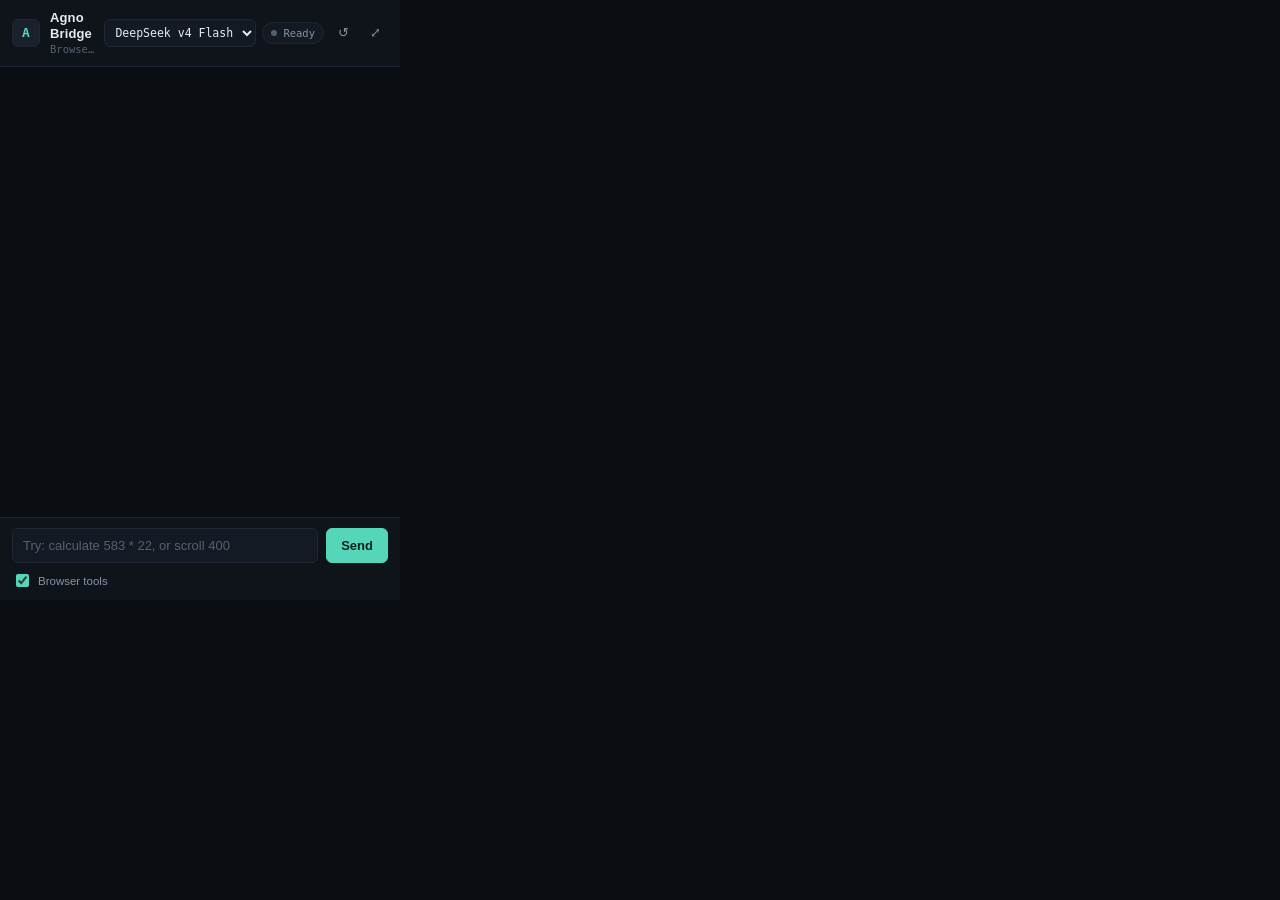
==== extension/popup.html @ 57d3ecd9 "Initial commit: Agno Bridge Chrome extension + FastAPI backend Chrome MV3 extension that bridges an " ====
<!doctype html>
<html lang="en">
  <head>
    <meta charset="UTF-8" />
    <meta name="viewport" content="width=device-width, initial-scale=1.0" />
    <title>Agno Bridge</title>
    <link rel="stylesheet" href="popup.css" />
  </head>
  <body class="is-popup">
    <div class="panel-shell">
      <div class="panel-top">
        <div class="panel-title">
          <div class="mark">A</div>
          <div class="title-text">
            <div class="name">Agno Bridge</div>
            <div class="subtitle">Browser automation agent</div>
          </div>
        </div>
        <div class="top-actions">
          <select id="modelSelect" title="Select model">
            <option value="deepseek">DeepSeek v4 Flash</option>
            <option value="gemini">Gemini 3.6 Flash</option>
          </select>
          <span id="statusBox" class="status-pill" data-state="idle">
            <span class="status-dot"></span>
            <span class="status-text">Ready</span>
          </span>
          <button id="clearBtn" class="icon-btn" title="Clear conversation" aria-label="Clear conversation">↺</button>
          <button id="openUiBtn" class="icon-btn" title="Open full dashboard" aria-label="Open full dashboard">⤢</button>
        </div>
      </div>

      <div class="panel-body">
        <div class="left">
          <div id="messages" class="messages" role="log" aria-live="polite"></div>
          <div class="composer">
            <div class="composer-row">
              <input id="quickCmd" placeholder="Try: calculate 583 * 22, or scroll 400" autocomplete="off" />
              <button id="sendBtn" class="send">Send</button>
            </div>
            <div class="composer-meta">
              <label class="meta-item"><input id="browserToolsInput" type="checkbox" checked /> Browser tools</label>
            </div>
          </div>
        </div>
      </div>
    </div>

    <script src="popup.js"></script>
  </body>
</html>
---- extension/popup.css ----
/* Agno Bridge panel — technical/console aesthetic (CDP-inspired), not a chat-clone gradient. */

:root {
  --bg: #0a0d12;
  --surface: #0f141b;
  --surface-2: #141a23;
  --surface-3: #1a212c;
  --border: #1f2733;
  --border-soft: #182029;
  --text: #e7ebf1;
  --text-dim: #8792a3;
  --text-faint: #56616f;

  --accent: #56d6b8;
  --accent-soft: rgba(86, 214, 184, 0.14);
  --accent-border: rgba(86, 214, 184, 0.35);

  --amber: #e0a84e;
  --blue: #5b9df0;
  --green: #4fbf82;
  --red: #ef6a6a;
  --think: #9a8cf0;

  --font-sans: -apple-system, BlinkMacSystemFont, "Segoe UI", Inter, Helvetica, Arial, sans-serif;
  --font-mono: ui-monospace, "SF Mono", "JetBrains Mono", "Fira Code", Menlo, Consolas, monospace;

  --radius: 8px;
  --radius-sm: 6px;
}

* { box-sizing: border-box; }

html, body { height: 100%; }

body {
  margin: 0;
  overflow: hidden; /* .messages is the only scroll region; never let the outer page scroll/resize instead */
  font-family: var(--font-sans);
  background: var(--bg);
  color: var(--text);
  -webkit-font-smoothing: antialiased;
  font-size: 13.5px;
}

@media (prefers-reduced-motion: reduce) {
  * { animation-duration: 0.001ms !important; transition-duration: 0.001ms !important; }
}

/* ---------- shell ---------- */

.panel-shell {
  width: 100%;
  height: 100vh;
  overflow: hidden;
  display: flex;
  flex-direction: column;
  min-height: 0;
  background: var(--bg);
}

.panel-top {
  display: flex;
  align-items: center;
  justify-content: space-between;
  gap: 10px;
  padding: 10px 12px;
  border-bottom: 1px solid var(--border);
  background: var(--surface);
  flex: 0 0 auto;
}

.panel-title { display: flex; align-items: center; gap: 10px; min-width: 0; }

.mark {
  width: 28px;
  height: 28px;
  border-radius: var(--radius-sm);
  background: var(--surface-3);
  border: 1px solid var(--border);
  display: grid;
  place-items: center;
  font-family: var(--font-mono);
  font-weight: 700;
  font-size: 13px;
  color: var(--accent);
  flex: 0 0 auto;
}

.title-text { line-height: 1.25; min-width: 0; }
.title-text .name { font-weight: 600; font-size: 13px; color: var(--text); letter-spacing: 0.01em; }
.title-text .subtitle {
  font-family: var(--font-mono);
  font-size: 10.5px;
  color: var(--text-faint);
  white-space: nowrap;
  overflow: hidden;
  text-overflow: ellipsis;
}

.top-actions { display: flex; gap: 6px; align-items: center; flex: 0 0 auto; }

.top-actions select {
  background: var(--surface-2);
  color: var(--text);
  border: 1px solid var(--border);
  padding: 5px 6px;
  border-radius: var(--radius-sm);
  font-size: 11.5px;
  font-family: var(--font-mono);
}

.icon-btn {
  background: transparent;
  border: 1px solid transparent;
  color: var(--text-dim);
  font-size: 13px;
  width: 26px;
  height: 26px;
  display: grid;
  place-items: center;
  border-radius: var(--radius-sm);
  cursor: pointer;
  line-height: 1;
}
.icon-btn:hover { background: var(--surface-2); border-color: var(--border); color: var(--text); }
.icon-btn:active { transform: translateY(1px); }
.icon-btn.is-active { color: var(--accent); border-color: var(--accent-border); background: var(--accent-soft); }
.icon-btn:focus-visible,
.trace-row:focus-visible { outline: 2px solid var(--accent); outline-offset: -2px; }

/* status pill */
.status-pill {
  display: inline-flex;
  align-items: center;
  gap: 6px;
  padding: 4px 8px;
  border-radius: 999px;
  background: var(--surface-2);
  border: 1px solid var(--border);
  font-family: var(--font-mono);
  font-size: 10.5px;
  color: var(--text-dim);
  white-space: nowrap;
}
.status-dot {
  width: 6px; height: 6px; border-radius: 50%;
  background: var(--text-faint);
  flex: 0 0 auto;
}
.status-pill[data-state="idle"] .status-dot { background: var(--text-faint); }
.status-pill[data-state="connecting"] .status-dot,
.status-pill[data-state="sending"] .status-dot { background: var(--amber); animation: pulse 1.1s ease-in-out infinite; }
.status-pill[data-state="attached"] .status-dot,
.status-pill[data-state="streaming"] .status-dot { background: var(--blue); animation: pulse 1.1s ease-in-out infinite; }
.status-pill[data-state="done"] .status-dot { background: var(--green); }
.status-pill[data-state="error"] .status-dot { background: var(--red); }

@keyframes pulse {
  0%, 100% { opacity: 1; box-shadow: 0 0 0 0 currentColor; }
  50% { opacity: 0.55; }
}

/* ---------- body / log ---------- */

.panel-body {
  display: flex;
  flex: 1 1 auto;
  min-height: 0;
  padding: 0;
}

.left {
  flex: 1;
  display: flex;
  flex-direction: column;
  min-height: 0;
  min-width: 0;
}

.messages {
  flex: 1 1 auto;
  min-height: 0;
  overflow-y: auto;
  overflow-x: hidden;
  padding: 14px 12px;
  display: flex;
  flex-direction: column;
  align-items: flex-start; /* bubbles size to their own content instead of default stretch-to-fill */
  gap: 10px;
  scrollbar-width: thin;
  scrollbar-color: var(--border) transparent;
}
/* Flex items default to flex-shrink:1 — once content overflows the visible
   area, that lets the flex column squeeze every child to fit instead of
   overflowing and letting .messages scroll, which reads as blocks warping
   and expanded content spilling past its own (wrongly-shrunk) box into the
   next block. Every child keeps its natural content height; .messages is
   the only thing allowed to overflow. */
.messages > * { flex-shrink: 0; }
.messages::-webkit-scrollbar { width: 8px; }
.messages::-webkit-scrollbar-track { background: transparent; }
.messages::-webkit-scrollbar-thumb { background: var(--border); border-radius: 8px; }
.messages::-webkit-scrollbar-thumb:hover { background: var(--text-faint); }

/* chat bubbles */
.msg {
  max-width: 88%;
  padding: 9px 11px;
  border-radius: var(--radius);
  background: var(--surface-2);
  border: 1px solid var(--border-soft);
  color: var(--text);
  font-size: 13.5px;
  line-height: 1.45;
  word-wrap: break-word;
  white-space: pre-wrap;
}
.msg.user {
  margin-left: auto;
  background: var(--accent-soft);
  border-color: var(--accent-border);
  color: var(--text);
}
.msg.assistant { background: var(--surface-2); }
.msg .meta {
  font-family: var(--font-mono);
  font-size: 10px;
  color: var(--text-faint);
  margin-bottom: 4px;
  text-transform: uppercase;
  letter-spacing: 0.04em;
}

/* rendered markdown inside assistant bubbles */
.msg.assistant .content > *:first-child { margin-top: 0; }
.msg.assistant .content > *:last-child { margin-bottom: 0; }
.msg.assistant .content p { margin: 0 0 8px; }
.msg.assistant .content h1,
.msg.assistant .content h2,
.msg.assistant .content h3,
.msg.assistant .content h4,
.msg.assistant .content h5,
.msg.assistant .content h6 {
  margin: 10px 0 6px;
  font-size: 1em;
  font-weight: 700;
  color: var(--text);
}
.msg.assistant .content ul,
.msg.assistant .content ol { margin: 4px 0 8px; padding-left: 18px; }
.msg.assistant .content li { margin: 2px 0; }
.msg.assistant .content code {
  font-family: var(--font-mono);
  background: var(--surface-3);
  border: 1px solid var(--border-soft);
  padding: 1px 5px;
  border-radius: 4px;
  font-size: 0.9em;
}
.msg.assistant .content pre.md-code {
  margin: 6px 0;
  background: var(--bg);
  border: 1px solid var(--border-soft);
  border-radius: var(--radius-sm);
  padding: 8px 9px;
  overflow-x: auto;
}
.msg.assistant .content pre.md-code code { background: transparent; border: none; padding: 0; }
.msg.assistant .content a { color: var(--accent); }

.msg .content.is-streaming::after {
  content: '';
  display: inline-block;
  width: 6px; height: 12px;
  margin-left: 2px;
  background: var(--accent);
  vertical-align: text-bottom;
  animation: blink 0.9s steps(1) infinite;
}
@keyframes blink { 50% { opacity: 0; } }

.empty-hint {
  margin: auto;
  text-align: center;
  color: var(--text-faint);
  font-size: 12.5px;
  max-width: 220px;
  line-height: 1.5;
}

/* ---------- tool trace ("console row") ---------- */

.trace {
  align-self: stretch;
  border: 1px solid var(--border-soft);
  border-radius: var(--radius-sm);
  background: var(--surface);
  font-family: var(--font-mono);
  overflow: hidden;
}

.trace-row {
  width: 100%;
  display: flex;
  align-items: center;
  gap: 8px;
  padding: 7px 9px;
  background: transparent;
  border: none;
  color: var(--text);
  font-family: inherit;
  font-size: 11.5px;
  cursor: pointer;
  text-align: left;
}
.trace-row:hover { background: var(--surface-2); }

.trace-dot {
  width: 6px; height: 6px; border-radius: 50%;
  flex: 0 0 auto;
  background: var(--text-faint);
}
.trace[data-status="pending"] .trace-dot { background: var(--amber); }
.trace[data-status="running"] .trace-dot { background: var(--blue); animation: pulse 1s ease-in-out infinite; }
.trace[data-status="done"] .trace-dot { background: var(--green); }
.trace[data-status="error"] .trace-dot { background: var(--red); }

.trace-name { font-weight: 600; color: var(--text); flex: 0 0 auto; }
.trace-badge {
  display: inline-block;
  font-size: 9px;
  padding: 2px 6px;
  border-radius: 3px;
  background: var(--surface-2);
  border: 1px solid var(--border-soft);
  color: var(--text-dim);
  text-transform: uppercase;
  letter-spacing: 0.04em;
  font-weight: 500;
  flex: 0 0 auto;
}
.trace-summary {
  flex: 1 1 auto;
  min-width: 0;
  color: var(--text-dim);
  overflow: hidden;
  text-overflow: ellipsis;
  white-space: nowrap;
}
.trace-time { color: var(--text-faint); flex: 0 0 auto; font-variant-numeric: tabular-nums; }
.trace-chevron {
  color: var(--text-faint);
  flex: 0 0 auto;
  transition: transform 0.15s ease;
  font-size: 10px;
}
.trace[data-open="true"] .trace-chevron { transform: rotate(180deg); }

.trace-body {
  display: none; /* an author rule here beats the [hidden] UA style at equal specificity, so
                    visibility is driven entirely by [data-open] below instead of the hidden attr */
  padding: 0 9px 9px;
  flex-direction: column;
  gap: 6px;
}
.trace[data-open="true"] .trace-body { display: flex; }
.trace-block { border-top: 1px solid var(--border-soft); padding-top: 6px; }
.trace-label {
  display: block;
  font-size: 9.5px;
  color: var(--text-faint);
  text-transform: uppercase;
  letter-spacing: 0.06em;
  margin-bottom: 3px;
}
.trace-json {
  margin: 0;
  background: var(--bg);
  border: 1px solid var(--border-soft);
  border-radius: var(--radius-sm);
  padding: 7px 8px;
  color: #c3d4e8;
  font-size: 11px;
  line-height: 1.4;
  white-space: pre-wrap;
  word-break: break-word;
  max-height: 220px;
  overflow: auto;
}

/* ---------- thinking / reasoning block ---------- */

.thinking {
  align-self: stretch;
  border: 1px solid var(--border-soft);
  border-radius: var(--radius-sm);
  background: var(--surface);
  font-family: var(--font-mono);
  overflow: hidden;
}
.thinking-row {
  width: 100%;
  display: flex;
  align-items: center;
  gap: 8px;
  padding: 7px 9px;
  background: transparent;
  border: none;
  color: var(--think);
  font-family: inherit;
  font-size: 11.5px;
  cursor: pointer;
  text-align: left;
}
.thinking-row:hover { background: var(--surface-2); }
.thinking-row::before {
  content: '';
  width: 6px; height: 6px; border-radius: 50%;
  background: var(--think);
  flex: 0 0 auto;
}
.thinking-label { font-weight: 600; flex: 1 1 auto; text-transform: uppercase; letter-spacing: 0.04em; font-size: 10.5px; }
.thinking[data-open="true"] .trace-chevron { transform: rotate(180deg); }
.thinking-body {
  display: none;
  padding: 0 9px 9px;
  margin: 0;
  color: var(--text-dim);
  font-size: 11.5px;
  line-height: 1.5;
  font-style: italic;
  white-space: pre-wrap;
  max-height: 220px;
  overflow-y: auto;
}
.thinking[data-open="true"] .thinking-body { display: block; }
.thinking-body.is-streaming::after {
  content: '';
  display: inline-block;
  width: 5px; height: 10px;
  margin-left: 2px;
  background: var(--think);
  vertical-align: text-bottom;
  animation: blink 0.9s steps(1) infinite;
}

/* ---------- composer ---------- */

.composer {
  flex: 0 0 auto;
  padding: 10px 12px;
  border-top: 1px solid var(--border);
  background: var(--surface);
}
.composer-row { display: flex; gap: 8px; }

#quickCmd {
  flex: 1;
  min-width: 0;
  padding: 9px 10px;
  border-radius: var(--radius-sm);
  border: 1px solid var(--border);
  background: var(--surface-2);
  color: var(--text);
  font-family: var(--font-sans);
  font-size: 13px;
}
#quickCmd::placeholder { color: var(--text-faint); }
#quickCmd:focus-visible { outline: 2px solid var(--accent); outline-offset: 1px; }
#quickCmd:disabled { opacity: 0.6; }

.send {
  background: var(--accent);
  border: 1px solid var(--accent);
  color: #06231c;
  font-weight: 600;
  padding: 9px 14px;
  border-radius: var(--radius-sm);
  cursor: pointer;
  font-size: 13px;
}
.send:hover { filter: brightness(1.08); }
.send:active { transform: translateY(1px); }
.send:disabled { opacity: 0.5; cursor: default; filter: none; }
.send:focus-visible { outline: 2px solid var(--text); outline-offset: 2px; }
.send[data-mode="stop"] { background: var(--red); border-color: var(--red); color: #2a0b0b; }

.composer-meta { display: flex; justify-content: space-between; align-items: center; margin-top: 8px; }
.meta-item {
  font-size: 11.5px;
  color: var(--text-dim);
  display: flex;
  align-items: center;
  gap: 6px;
  cursor: pointer;
  user-select: none;
}
.meta-item input { accent-color: var(--accent); }

/* ---------- popup-only fixed size ---------- */
body.is-popup .panel-shell { width: 400px; height: 600px; }
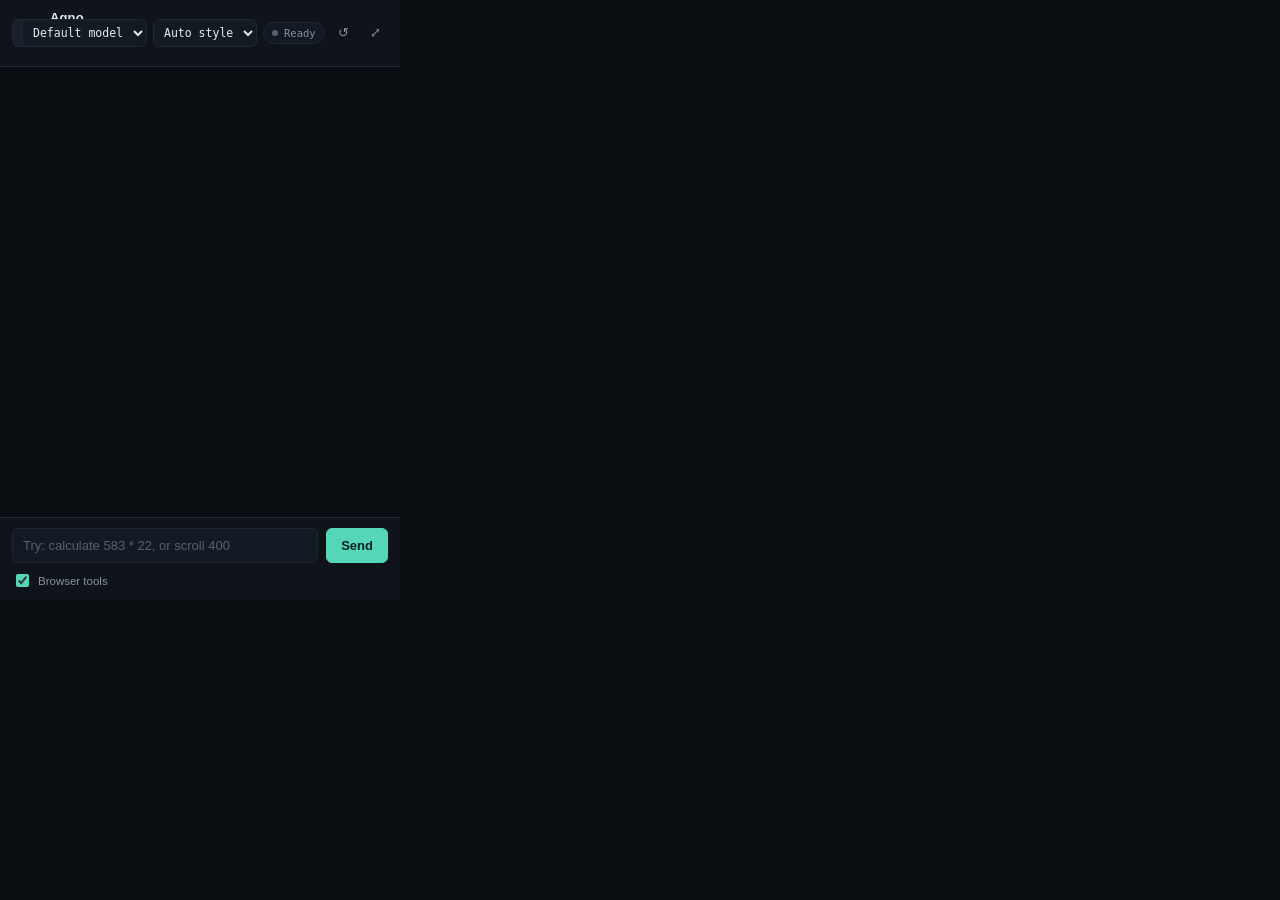
==== commit b5a8487f: "Support DeepSeek/OpenAI/Anthropic/Gemini styles on both backends The LangGraph/DeepAgents backend wa" ====
--- a/extension/popup.html
+++ b/extension/popup.html
@@ -17,9 +17,17 @@
           </div>
         </div>
         <div class="top-actions">
-          <select id="modelSelect" title="Select model">
-            <option value="deepseek">DeepSeek v4 Flash</option>
-            <option value="gemini">Gemini 3.6 Flash</option>
+          <!-- Both selects are populated from GET /agent/models at panel open;
+               these options are only the fallback shown when the backend is
+               unreachable. An empty value means "don't send one", i.e. use
+               whatever the backend is configured for. -->
+          <select id="modelSelect" title="Model provider">
+            <option value="">Default model</option>
+            <option value="deepseek">DeepSeek</option>
+            <option value="gemini">Gemini</option>
+          </select>
+          <select id="styleSelect" title="Reasoning style">
+            <option value="">Auto style</option>
           </select>
           <span id="statusBox" class="status-pill" data-state="idle">
             <span class="status-dot"></span>
